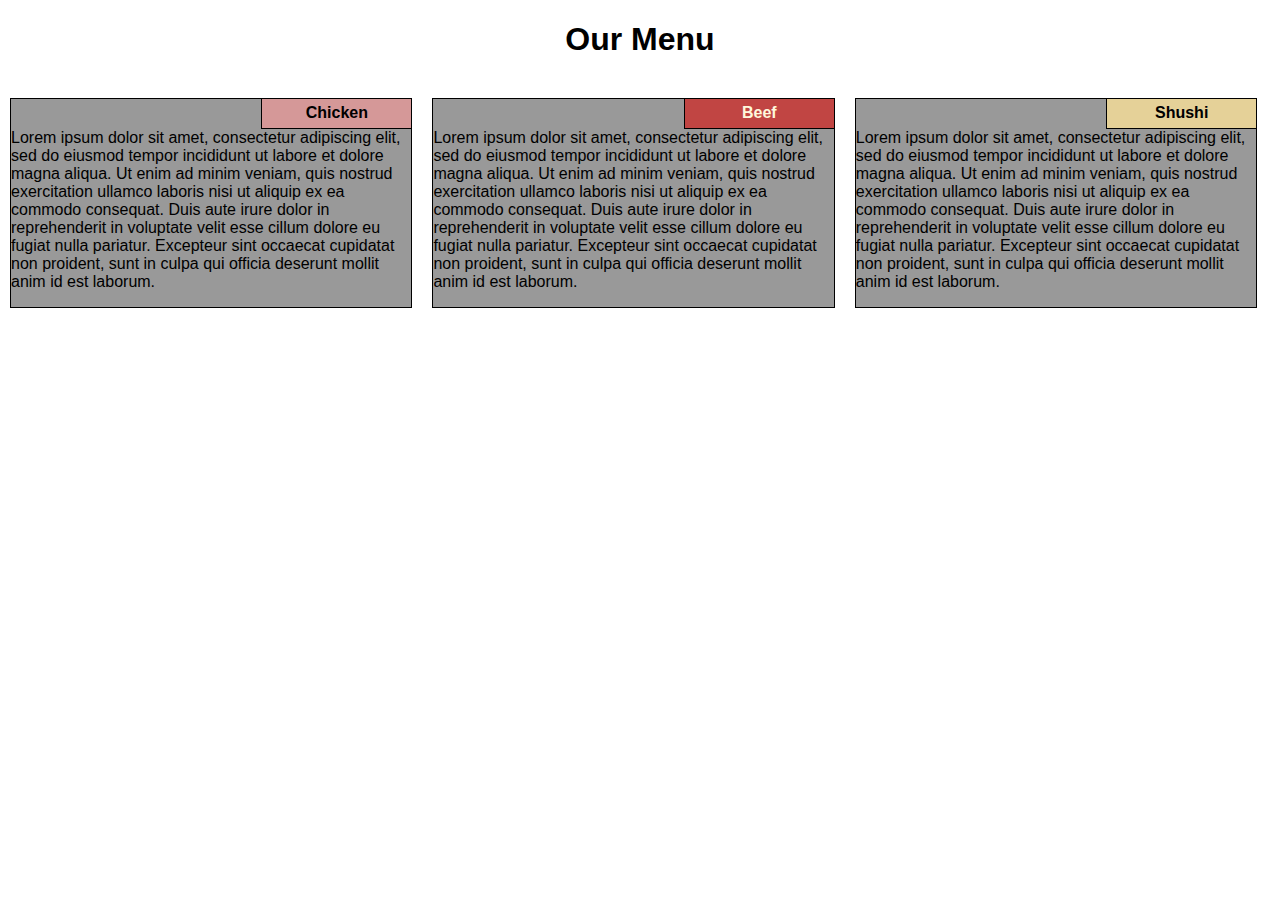
==== module2-solution/index.html @ a377f58e "index and css pade added as well as updated" ====
<!DOCTYPE html>
<html>
    <head>
        <meta charset="utf-8">
        <title></title>
        <meta name="viewport" content="width=device-width, initial-scale=1">
        <link rel="stylesheet" href="./css/style.css">
    </head>
  

    <body>
        
            <h1 id="heading">Our Menu</h1>
            
                <div class="col-lg-4 col-md-6">
                    <div class="box">
                        <p class="heading" id="heading1">Chicken</p>
                        <p class="paraContent">
                        Lorem ipsum dolor sit amet, consectetur adipiscing elit, sed do eiusmod tempor incididunt ut labore et dolore magna aliqua. Ut enim ad minim veniam, quis nostrud exercitation ullamco laboris nisi ut aliquip ex ea commodo consequat. Duis aute irure dolor in reprehenderit in voluptate velit esse cillum dolore eu fugiat nulla pariatur. Excepteur sint occaecat cupidatat non proident, sunt in culpa qui officia deserunt mollit anim id est laborum.
                        </p>
                    </div>
                    
                </div>

                <div class="col-lg-4 col-md-6">
                    <div class="box">
                        <p class="heading"id="heading2">Beef</p>
                        <p class="paraContent">
                            Lorem ipsum dolor sit amet, consectetur adipiscing elit, sed do eiusmod tempor incididunt ut labore et dolore magna aliqua. Ut enim ad minim veniam, quis nostrud exercitation ullamco laboris nisi ut aliquip ex ea commodo consequat. Duis aute irure dolor in reprehenderit in voluptate velit esse cillum dolore eu fugiat nulla pariatur. Excepteur sint occaecat cupidatat non proident, sunt in culpa qui officia deserunt mollit anim id est laborum.
                        </p>
                    </div>
                </div>

                <div class="col-lg-4 col-md-12">
                    <div class="box">
                        <p class="heading" id="heading3">Shushi</p>
                        <p class="paraContent">
                            Lorem ipsum dolor sit amet, consectetur adipiscing elit, sed do eiusmod tempor incididunt ut labore et dolore magna aliqua. Ut enim ad minim veniam, quis nostrud exercitation ullamco laboris nisi ut aliquip ex ea commodo consequat. Duis aute irure dolor in reprehenderit in voluptate velit esse cillum dolore eu fugiat nulla pariatur. Excepteur sint occaecat cupidatat non proident, sunt in culpa qui officia deserunt mollit anim id est laborum.
                        </p>
                    </div>
                </div>    
         
       
    </body>
</html>
---- module2-solution/css/style.css ----
*{
    box-sizing: border-box;
    font-family:  Helvetica, sans-serif;
    
}

body{
   margin: 0px;
   padding: 0px;
}

.row{
    width: 100%;
}

#heading{
    color: black;
    text-align: center; 
    margin-bottom: 30px;
}

.box{
    background-color: #999999;
    color: black;
    border:1px solid black;
    margin: 10px;
    
}

.heading{
    margin: 0px;
    text-align: center;
    float: right;
    width: 150px;
    height: 30px;
    border-bottom: 1px solid black;
    border-left: 1px solid black;
    font-weight: bold;
    padding-top: 5px;
    font-style: Times;

}


#heading1{
   background-color: #D59898;    
}
#heading2{
    color: cornsilk;
    background-color: #C14543;
}

#heading3{
    background-color: #E5D198;
}

.paraContent{
    margin-top: 30px;
}


@media (min-width:992px) {

    .col-lg-4{
        width: 33%;
        float: left;
    }

    
}

@media (min-width:768px) and (max-width:991px) {
   .col-md-6,.col-md-12{
        float: left;
       
    }

    .col-md-6{
        width: 50%;
    }

    .col-md-12{
        width: 100%;
    }
    
}
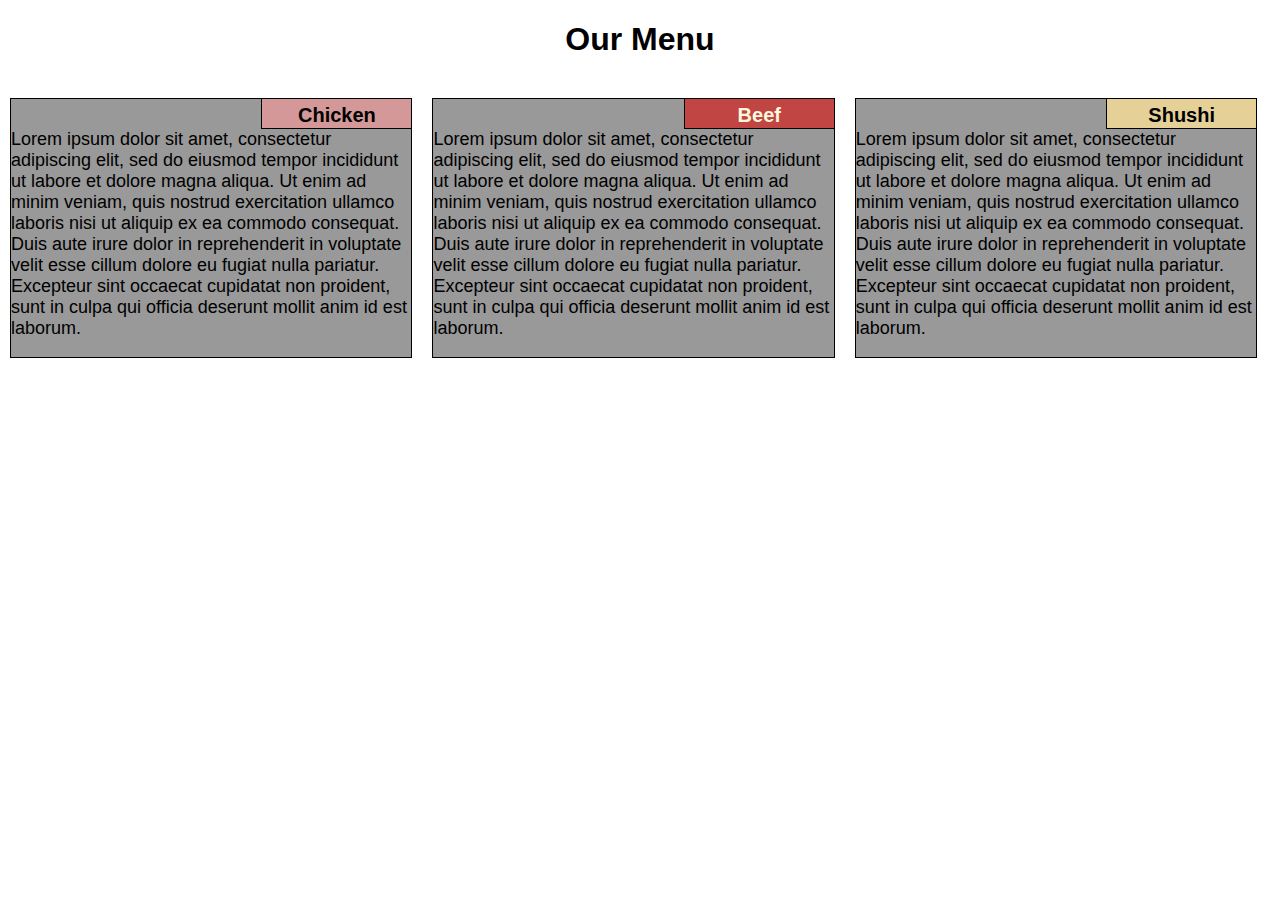
==== commit cbd2f5b2: "Add files via upload" ====
--- a/module2-solution/index.html
+++ b/module2-solution/index.html
@@ -1,45 +1,45 @@
-<!DOCTYPE html>
-<html>
-    <head>
-        <meta charset="utf-8">
-        <title></title>
-        <meta name="viewport" content="width=device-width, initial-scale=1">
-        <link rel="stylesheet" href="./css/style.css">
-    </head>
-  
-
-    <body>
-        
-            <h1 id="heading">Our Menu</h1>
-            
-                <div class="col-lg-4 col-md-6">
-                    <div class="box">
-                        <p class="heading" id="heading1">Chicken</p>
-                        <p class="paraContent">
-                        Lorem ipsum dolor sit amet, consectetur adipiscing elit, sed do eiusmod tempor incididunt ut labore et dolore magna aliqua. Ut enim ad minim veniam, quis nostrud exercitation ullamco laboris nisi ut aliquip ex ea commodo consequat. Duis aute irure dolor in reprehenderit in voluptate velit esse cillum dolore eu fugiat nulla pariatur. Excepteur sint occaecat cupidatat non proident, sunt in culpa qui officia deserunt mollit anim id est laborum.
-                        </p>
-                    </div>
-                    
-                </div>
-
-                <div class="col-lg-4 col-md-6">
-                    <div class="box">
-                        <p class="heading"id="heading2">Beef</p>
-                        <p class="paraContent">
-                            Lorem ipsum dolor sit amet, consectetur adipiscing elit, sed do eiusmod tempor incididunt ut labore et dolore magna aliqua. Ut enim ad minim veniam, quis nostrud exercitation ullamco laboris nisi ut aliquip ex ea commodo consequat. Duis aute irure dolor in reprehenderit in voluptate velit esse cillum dolore eu fugiat nulla pariatur. Excepteur sint occaecat cupidatat non proident, sunt in culpa qui officia deserunt mollit anim id est laborum.
-                        </p>
-                    </div>
-                </div>
-
-                <div class="col-lg-4 col-md-12">
-                    <div class="box">
-                        <p class="heading" id="heading3">Shushi</p>
-                        <p class="paraContent">
-                            Lorem ipsum dolor sit amet, consectetur adipiscing elit, sed do eiusmod tempor incididunt ut labore et dolore magna aliqua. Ut enim ad minim veniam, quis nostrud exercitation ullamco laboris nisi ut aliquip ex ea commodo consequat. Duis aute irure dolor in reprehenderit in voluptate velit esse cillum dolore eu fugiat nulla pariatur. Excepteur sint occaecat cupidatat non proident, sunt in culpa qui officia deserunt mollit anim id est laborum.
-                        </p>
-                    </div>
-                </div>    
-         
-       
-    </body>
-</html>
+<!DOCTYPE html>
+<html>
+    <head>
+        <meta charset="utf-8">
+        <title></title>
+        <meta name="viewport" content="width=device-width, initial-scale=1">
+        <link rel="stylesheet" href="./css/style.css">
+    </head>
+  
+
+    <body>
+        
+            <h1 id="heading">Our Menu</h1>
+            
+                <div class="col-lg-4 col-md-6 .col-sm-12">
+                    <div class="box">
+                        <p class="heading" id="heading1">Chicken</p>
+                        <p class="paraContent">
+                        Lorem ipsum dolor sit amet, consectetur adipiscing elit, sed do eiusmod tempor incididunt ut labore et dolore magna aliqua. Ut enim ad minim veniam, quis nostrud exercitation ullamco laboris nisi ut aliquip ex ea commodo consequat. Duis aute irure dolor in reprehenderit in voluptate velit esse cillum dolore eu fugiat nulla pariatur. Excepteur sint occaecat cupidatat non proident, sunt in culpa qui officia deserunt mollit anim id est laborum.
+                        </p>
+                    </div>
+                    
+                </div>
+
+                <div class="col-lg-4 col-md-6 .col-sm-12">
+                    <div class="box">
+                        <p class="heading"id="heading2">Beef</p>
+                        <p class="paraContent">
+                            Lorem ipsum dolor sit amet, consectetur adipiscing elit, sed do eiusmod tempor incididunt ut labore et dolore magna aliqua. Ut enim ad minim veniam, quis nostrud exercitation ullamco laboris nisi ut aliquip ex ea commodo consequat. Duis aute irure dolor in reprehenderit in voluptate velit esse cillum dolore eu fugiat nulla pariatur. Excepteur sint occaecat cupidatat non proident, sunt in culpa qui officia deserunt mollit anim id est laborum.
+                        </p>
+                    </div>
+                </div>
+
+                <div class="col-lg-4 col-md-12 .col-sm-12">
+                    <div class="box">
+                        <p class="heading" id="heading3">Shushi</p>
+                        <p class="paraContent">
+                            Lorem ipsum dolor sit amet, consectetur adipiscing elit, sed do eiusmod tempor incididunt ut labore et dolore magna aliqua. Ut enim ad minim veniam, quis nostrud exercitation ullamco laboris nisi ut aliquip ex ea commodo consequat. Duis aute irure dolor in reprehenderit in voluptate velit esse cillum dolore eu fugiat nulla pariatur. Excepteur sint occaecat cupidatat non proident, sunt in culpa qui officia deserunt mollit anim id est laborum.
+                        </p>
+                    </div>
+                </div>    
+         
+       
+    </body>
+</html>
--- a/module2-solution/css/style.css
+++ b/module2-solution/css/style.css
@@ -1,86 +1,103 @@
-*{
-    box-sizing: border-box;
-    font-family:  Helvetica, sans-serif;
-    
-}
-
-body{
-   margin: 0px;
-   padding: 0px;
-}
-
-.row{
-    width: 100%;
-}
-
-#heading{
-    color: black;
-    text-align: center; 
-    margin-bottom: 30px;
-}
-
-.box{
-    background-color: #999999;
-    color: black;
-    border:1px solid black;
-    margin: 10px;
-    
-}
-
-.heading{
-    margin: 0px;
-    text-align: center;
-    float: right;
-    width: 150px;
-    height: 30px;
-    border-bottom: 1px solid black;
-    border-left: 1px solid black;
-    font-weight: bold;
-    padding-top: 5px;
-    font-style: Times;
-
-}
-
-
-#heading1{
-   background-color: #D59898;    
-}
-#heading2{
-    color: cornsilk;
-    background-color: #C14543;
-}
-
-#heading3{
-    background-color: #E5D198;
-}
-
-.paraContent{
-    margin-top: 30px;
-}
-
-
-@media (min-width:992px) {
-
-    .col-lg-4{
-        width: 33%;
-        float: left;
-    }
-
-    
-}
-
-@media (min-width:768px) and (max-width:991px) {
-   .col-md-6,.col-md-12{
-        float: left;
-       
-    }
-
-    .col-md-6{
-        width: 50%;
-    }
-
-    .col-md-12{
-        width: 100%;
-    }
-    
-}+*{
+    box-sizing: border-box;
+    font-family:  Helvetica, sans-serif;
+    
+}
+
+body{
+   margin: 0px;
+   padding: 0px;
+}
+
+.row{
+    width: 100%;
+}
+
+#heading{
+    color: black;
+    text-align: center; 
+    margin-bottom: 30px;
+    font-weight: bold;
+}
+
+.box{
+    background-color: #999999;
+    color: black;
+    border:1px solid black;
+    margin: 10px;
+    
+}
+
+.heading{
+    margin: 0px;
+    text-align: center;
+    float: right;
+    width: 150px;
+    height: 30px;
+    border-bottom: 1px solid black;
+    border-left: 1px solid black;
+    font-weight: bold;
+    padding-top: 5px;
+    font-style: Times;
+    font-size: 20px;
+
+}
+
+
+#heading1{
+   background-color: #D59898;    
+}
+#heading2{
+    color: cornsilk;
+    background-color: #C14543;
+}
+
+#heading3{
+    background-color: #E5D198;
+}
+
+.paraContent{
+    margin-top: 30px;
+    font-size: 18px;
+}
+
+
+@media (min-width:992px) {
+
+    .col-lg-4{
+        width: 33%;
+        float: left;
+    }
+
+    
+}
+
+@media (min-width:768px) and (max-width:991px) {
+   .col-md-6,.col-md-12{
+        float: left;
+       
+    }
+
+    .col-md-6{
+        width: 50%;
+    }
+
+    .col-md-12{
+        width: 100%;
+    }
+    
+}
+
+
+@media (max-width:767px) {
+    .col-sm-12{
+         float: left;
+        
+     }
+ 
+
+     .col-sm-12{
+         width: 100%;
+     }
+     
+ }